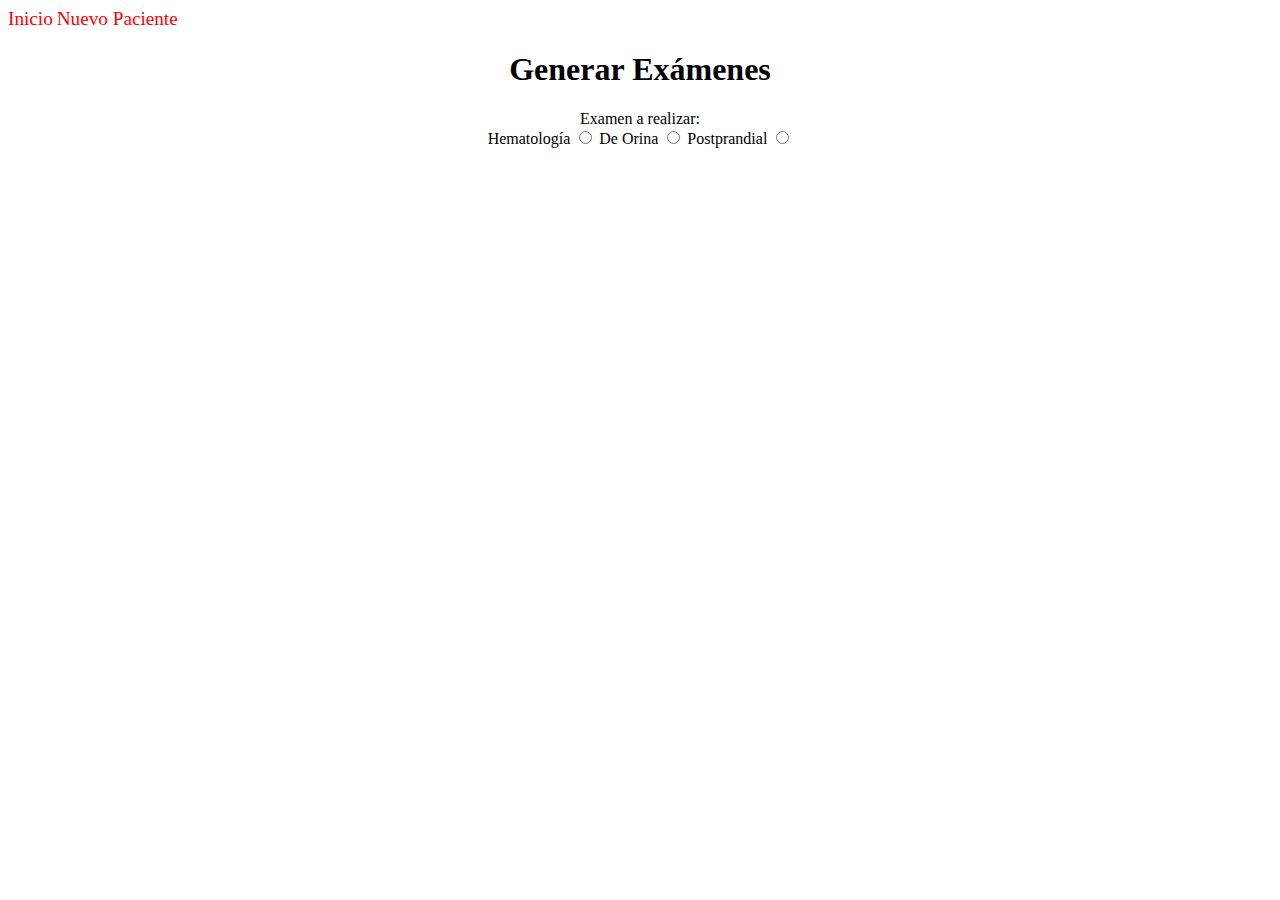
==== newExams.html @ 75270f91 "html skeleton update" ====
<!DOCTYPE html>
<html lang="en">
<head>
    <meta charset="UTF-8">
    <meta http-equiv="X-UA-Compatible" content="IE=edge">
    <meta name="viewport" content="width=device-width, initial-scale=1.0">
    <link rel="stylesheet" href="css/style.css" type="text/css">
    <title>Laboratorio XD || Generar Exámenes</title>
</head>
<body>
    <div>
        <a href="index.html" class="navLink">Inicio</a>
        <a href="newPatient.html" class="navLink">Nuevo Paciente</a>
    </div>
    <h1>Generar Exámenes</h1>
    <div class="form">
        <form action="" class="examForm">
            <div>
                <label for="examType">Examen a realizar:</label>
            </div>
            <div>
                <label for="blood">Hematología</label>
                <input type="radio" name="examType" id="blood" value="hematologia">
                
                <label for="urine">De Orina</label>
                <input type="radio" name="examType" id="urine" value="orina">

                <label for="postprandial">Postprandial</label>
                <input type="radio" name="examType" id="postprandial" value="postprandial">
            </div>
        </form>
    </div>
</body>
</html>
---- css/style.css ----
* {
    box-sizing: border-box;
}

h1 {
    text-align: center;
}

.navLinkCont, .addPatientForm, .examForm {
    display: flex;
    flex-direction: column;
    align-items: center;
    flex-wrap: wrap;
    text-align: center;
}

.navLink {
    text-decoration: none;
    color: red;
    border-radius: 5px;
    font-size: larger;
}

.navLink:hover {
    transition: 1s;
    color: black;
    border: red 1px;
    text-decoration: underline;
}
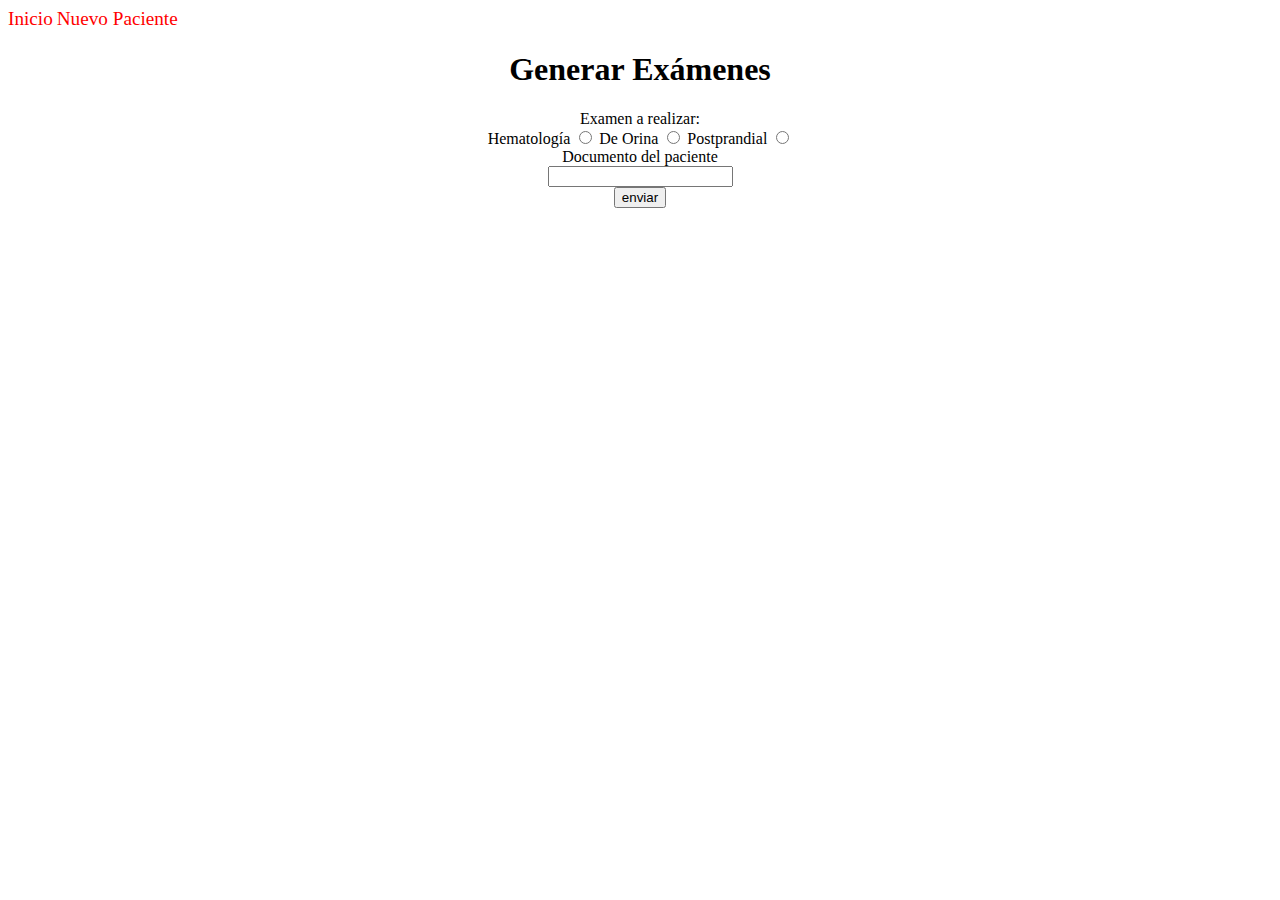
==== commit 5cc311a0: "php joins the battle" ====
--- a/newExams.html
+++ b/newExams.html
@@ -14,7 +14,7 @@
     </div>
     <h1>Generar Exámenes</h1>
     <div class="form">
-        <form action="" class="examForm">
+        <form action="php/newExam.php" class="examForm" method="post">
             <div>
                 <label for="examType">Examen a realizar:</label>
             </div>
@@ -28,6 +28,13 @@
                 <label for="postprandial">Postprandial</label>
                 <input type="radio" name="examType" id="postprandial" value="postprandial">
             </div>
+            <div>
+                <label for="document">Documento del paciente</label>
+                <div>
+                    <input type="text" name="document" id="document">
+                </div>
+            </div>
+            <input type="submit" value="enviar">
         </form>
     </div>
 </body>
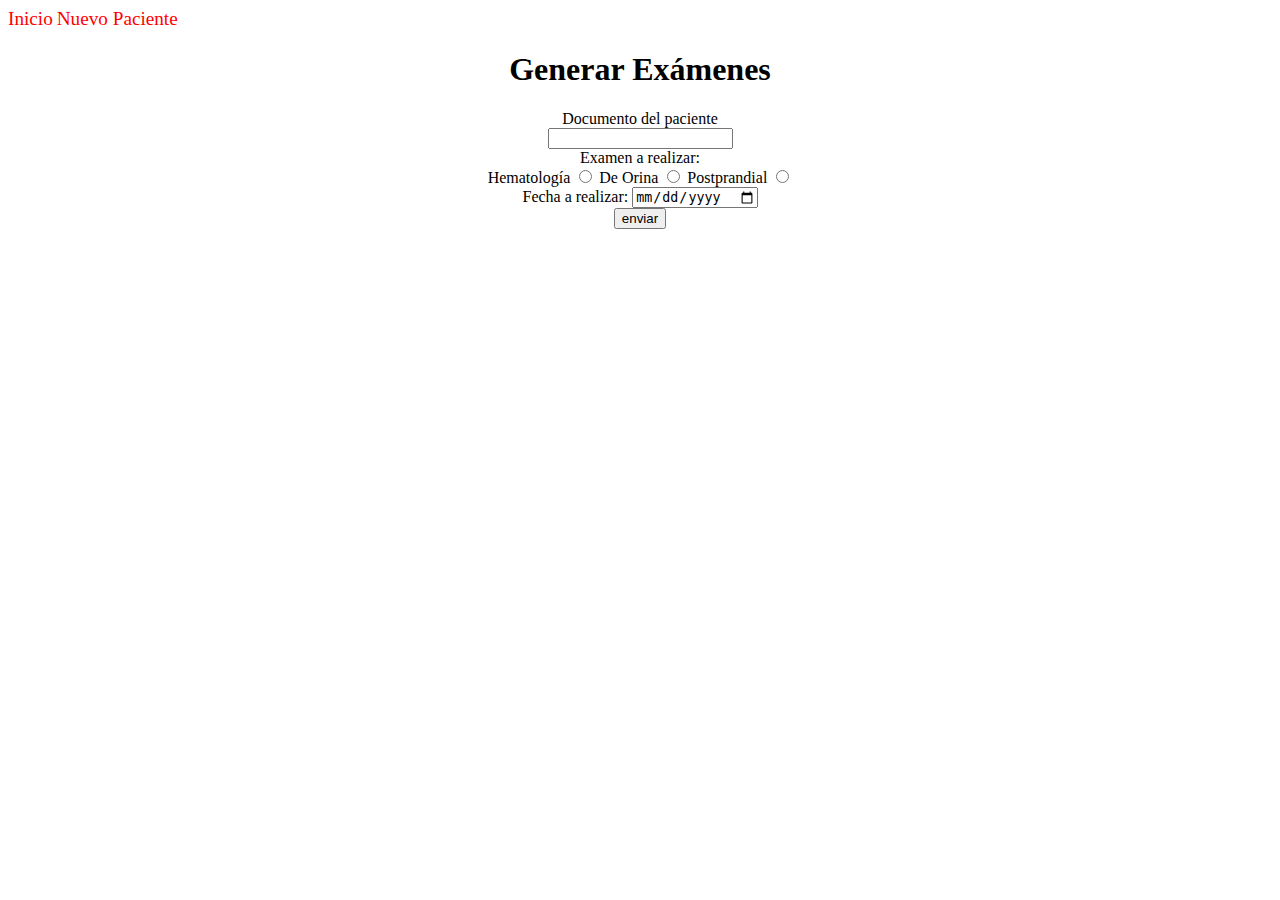
==== commit f5c245ae: "big update" ====
--- a/newExams.html
+++ b/newExams.html
@@ -14,7 +14,13 @@
     </div>
     <h1>Generar Exámenes</h1>
     <div class="form">
-        <form action="php/newExam.php" class="examForm" method="post">
+        <form action="php/newExam.php" class="examForm" method="post" onsubmit="return validations();">
+            <div>
+                <label for="document">Documento del paciente</label>
+                <div>
+                    <input type="text" name="document" id="document" pattern="^[0-9]*$" required>
+                </div>
+            </div>
             <div>
                 <label for="examType">Examen a realizar:</label>
             </div>
@@ -29,13 +35,12 @@
                 <input type="radio" name="examType" id="postprandial" value="postprandial">
             </div>
             <div>
-                <label for="document">Documento del paciente</label>
-                <div>
-                    <input type="text" name="document" id="document">
-                </div>
+                <label for="date">Fecha a realizar:</label>
+                <input type="date" name="date" id="eDate">
             </div>
             <input type="submit" value="enviar">
         </form>
     </div>
+    <script src="js/script.js"></script>
 </body>
 </html>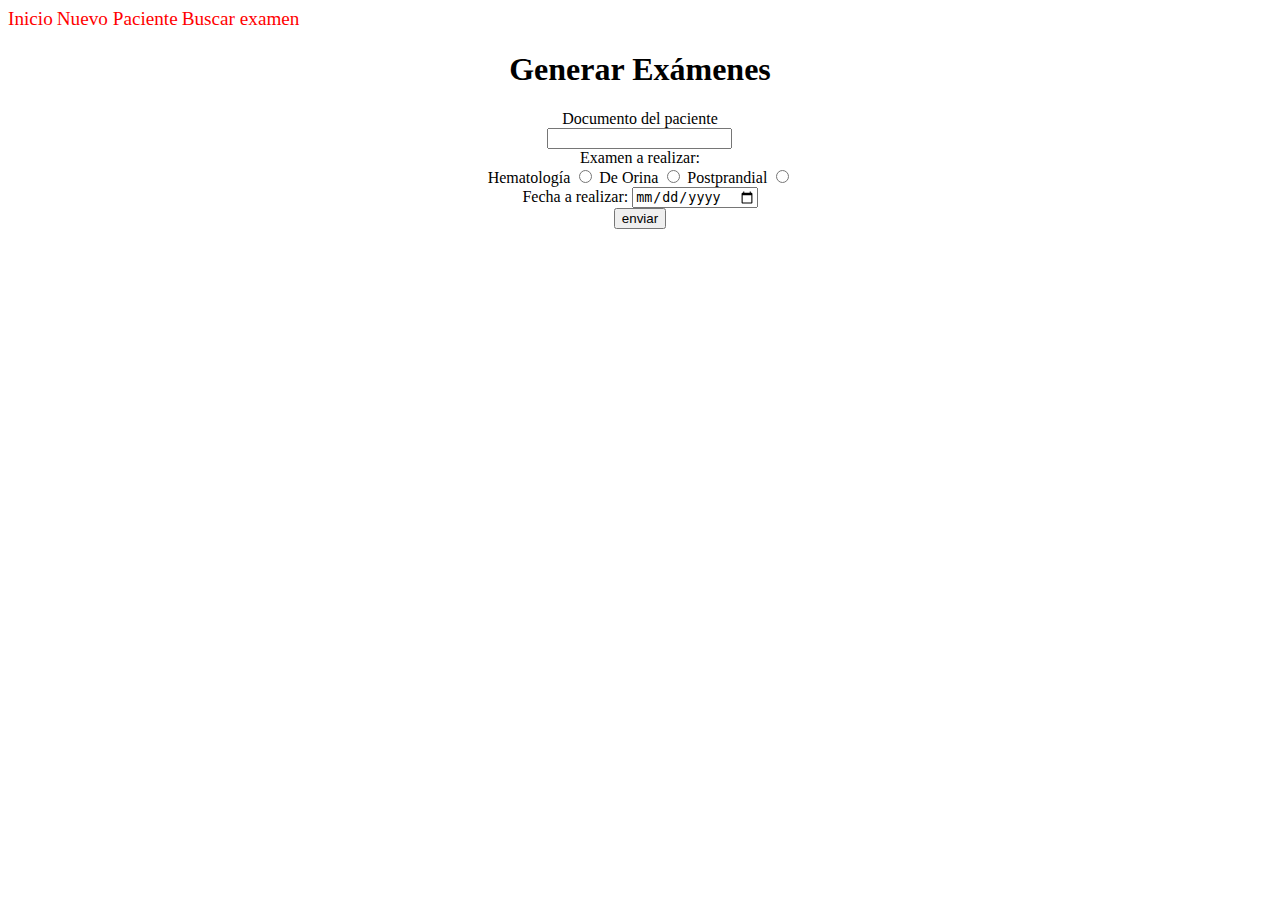
==== commit a4e45d09: "big update" ====
--- a/newExams.html
+++ b/newExams.html
@@ -11,10 +11,11 @@
     <div>
         <a href="index.html" class="navLink">Inicio</a>
         <a href="newPatient.html" class="navLink">Nuevo Paciente</a>
+        <a href="searchExam.html" class="navLink">Buscar examen</a>
     </div>
     <h1>Generar Exámenes</h1>
     <div class="form">
-        <form action="php/newExam.php" class="examForm" method="post" onsubmit="return validations();">
+        <form action="php/newExam.php" class="examForm form" method="post" onsubmit="return validations();">
             <div>
                 <label for="document">Documento del paciente</label>
                 <div>
@@ -36,7 +37,7 @@
             </div>
             <div>
                 <label for="date">Fecha a realizar:</label>
-                <input type="date" name="date" id="eDate">
+                <input type="date" name="date" id="fecha">
             </div>
             <input type="submit" value="enviar">
         </form>
--- a/css/style.css
+++ b/css/style.css
@@ -6,7 +6,7 @@
     text-align: center;
 }
 
-.navLinkCont, .addPatientForm, .examForm {
+.navLinkCont, .form {
     display: flex;
     flex-direction: column;
     align-items: center;
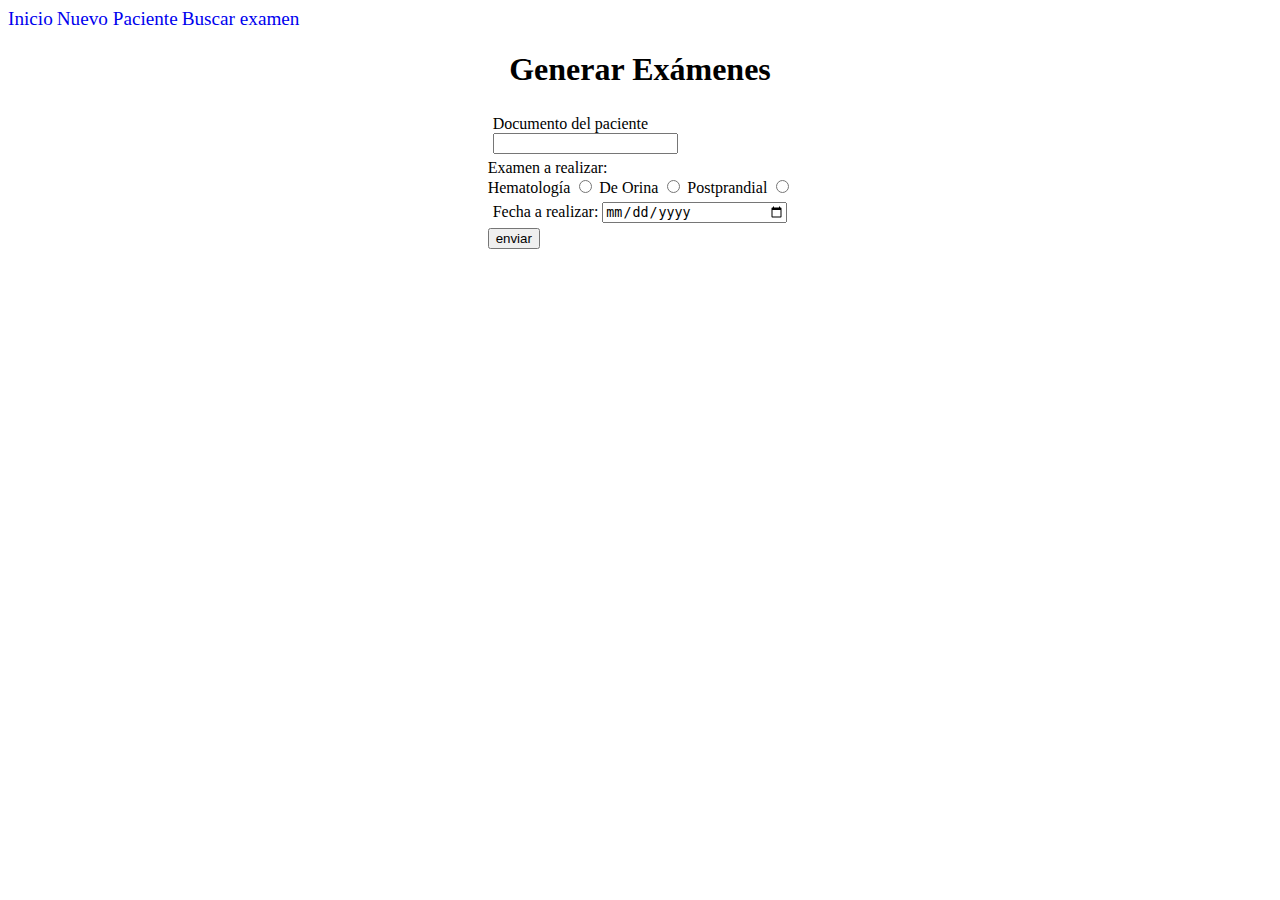
==== commit a19df02a: "UI update" ====
--- a/newExams.html
+++ b/newExams.html
@@ -16,7 +16,7 @@
     <h1>Generar Exámenes</h1>
     <div class="form">
         <form action="php/newExam.php" class="examForm form" method="post" onsubmit="return validations();">
-            <div>
+            <div class="formItem">
                 <label for="document">Documento del paciente</label>
                 <div>
                     <input type="text" name="document" id="document" pattern="^[0-9]*$" required>
@@ -35,7 +35,7 @@
                 <label for="postprandial">Postprandial</label>
                 <input type="radio" name="examType" id="postprandial" value="postprandial">
             </div>
-            <div>
+            <div class="formItem">
                 <label for="date">Fecha a realizar:</label>
                 <input type="date" name="date" id="fecha">
             </div>
--- a/css/style.css
+++ b/css/style.css
@@ -6,24 +6,64 @@
     text-align: center;
 }
 
-.navLinkCont, .form {
+.navLinkCont {
+    display: flex;
+    flex-direction: row;
+    align-items: flex-start;
+    align-content: center;
+    flex-wrap: wrap;
+}
+
+.form {
     display: flex;
     flex-direction: column;
-    align-items: center;
+    align-items: flex-start;
+    align-content: center;
     flex-wrap: wrap;
-    text-align: center;
+}
+
+.navLinkCont {
+    justify-content: center;
 }
 
 .navLink {
     text-decoration: none;
-    color: red;
-    border-radius: 5px;
     font-size: larger;
 }
 
 .navLink:hover {
+    border-radius: 5px;
+    padding: 20px;
     transition: 1s;
-    color: black;
-    border: red 1px;
+    border: 1px solid;
     text-decoration: underline;
+}
+
+.navItem {
+    margin: 20px auto;
+}
+
+.formItem {
+    margin: 5px;
+}
+
+input[type=date] {
+    width: 185px;
+}
+
+.cell {
+    width: 129px;
+}
+
+/*index.html*/
+
+.main {
+    color: white;
+}
+
+.add-patient, .search-exam, .exam-generation {
+    background-color: darkblue;
+    padding: 200px 100px;
+    border-radius: 50px;
+    font-size: larger;
 }